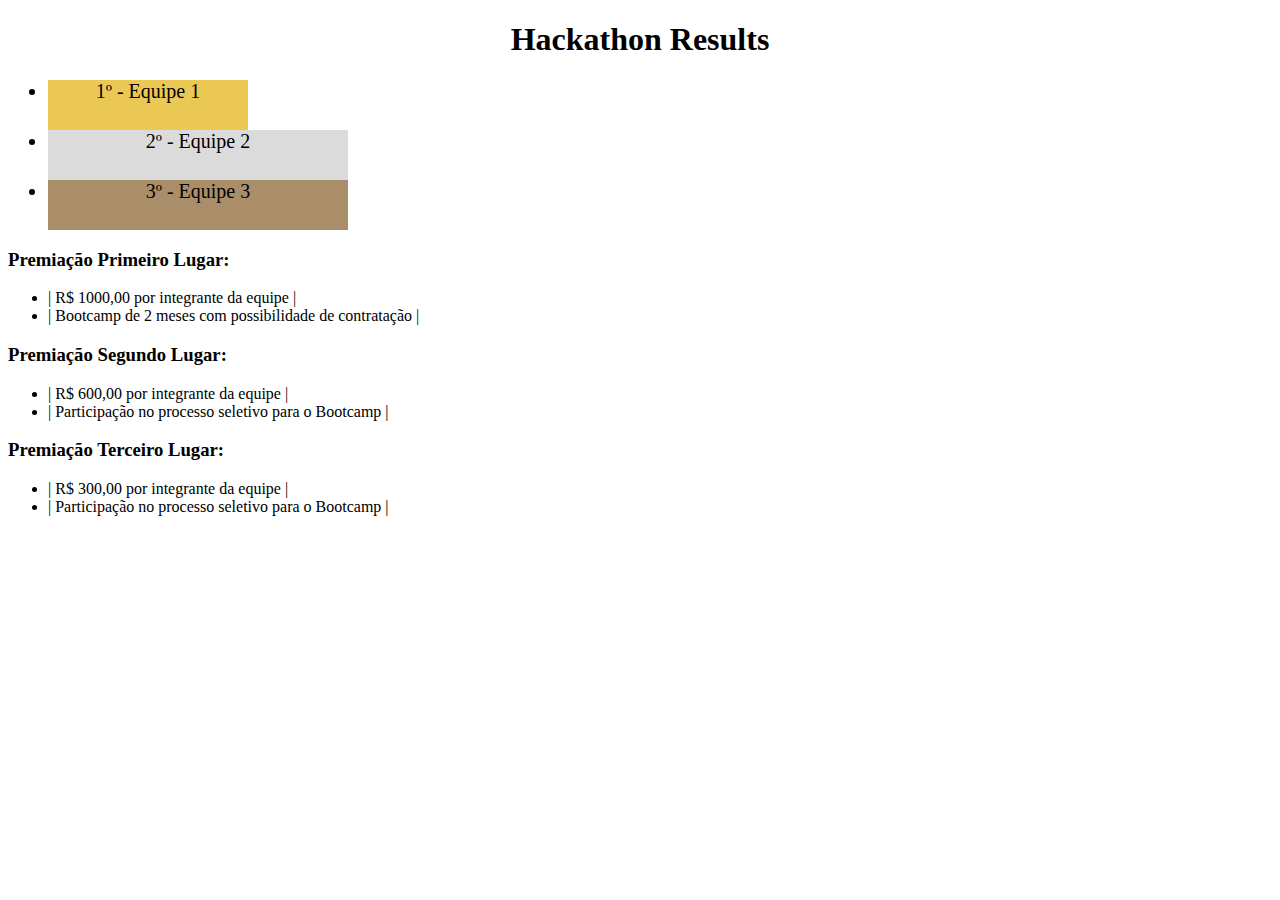
==== fundamentos/secao1-introducao-html-css/dia4/index.html @ cde6c367 "iniciando exercicio dia 4" ====
<!DOCTYPE html>
<html lang="pt">
  <head>
    <meta charset="UTF-8">
    <meta name="viewport" content="width=device-width, initial-scale=1.0">
    <title>Ranking</title>
    <style>
      h1 {
        text-align: center;
      }

      .first {
        background-color: rgb(235, 200, 84);
        font-size: 20px;
        height: 50px;
        text-align: center;
        width: 200px;
      }

      .second {
        background-color: rgb(219, 219, 219);
        font-size: 20px;
        height: 50px;
        text-align: center;
        width: 300px;
      }

      .third {
        background-color: rgb(170, 142, 106);
        font-size: 20px;
        height: 50px;
        text-align: center;
        width: 300px;
      }

    </style>
  </head>
  <body>
    <header>
      <h1>Hackathon Results</h1>
    </header>
    <section>
      <ul>
        <li class="first">1º - Equipe 1</li>
        <li class="second">2º - Equipe 2</li>
        <li class="third">3º - Equipe 3</li>
      </ul>
    </section>
    <section>
      <h3>Premiação Primeiro Lugar:</h3>
      <ul>
        <li>| R$ 1000,00 por integrante da equipe |</li>
        <li>| Bootcamp de 2 meses com possibilidade de contratação |</li>
      </ul>
      <h3>Premiação Segundo Lugar:</h3>
      <ul>
        <li>| R$ 600,00 por integrante da equipe |</li>
        <li>| Participação no processo seletivo para o Bootcamp |</li>
      </ul>
      <h3>Premiação Terceiro Lugar:</h3>
      <ul>
        <li>| R$ 300,00 por integrante da equipe |</li>
        <li>| Participação no processo seletivo para o Bootcamp |</li>
      </ul>
    </section>
  </body>
</html>
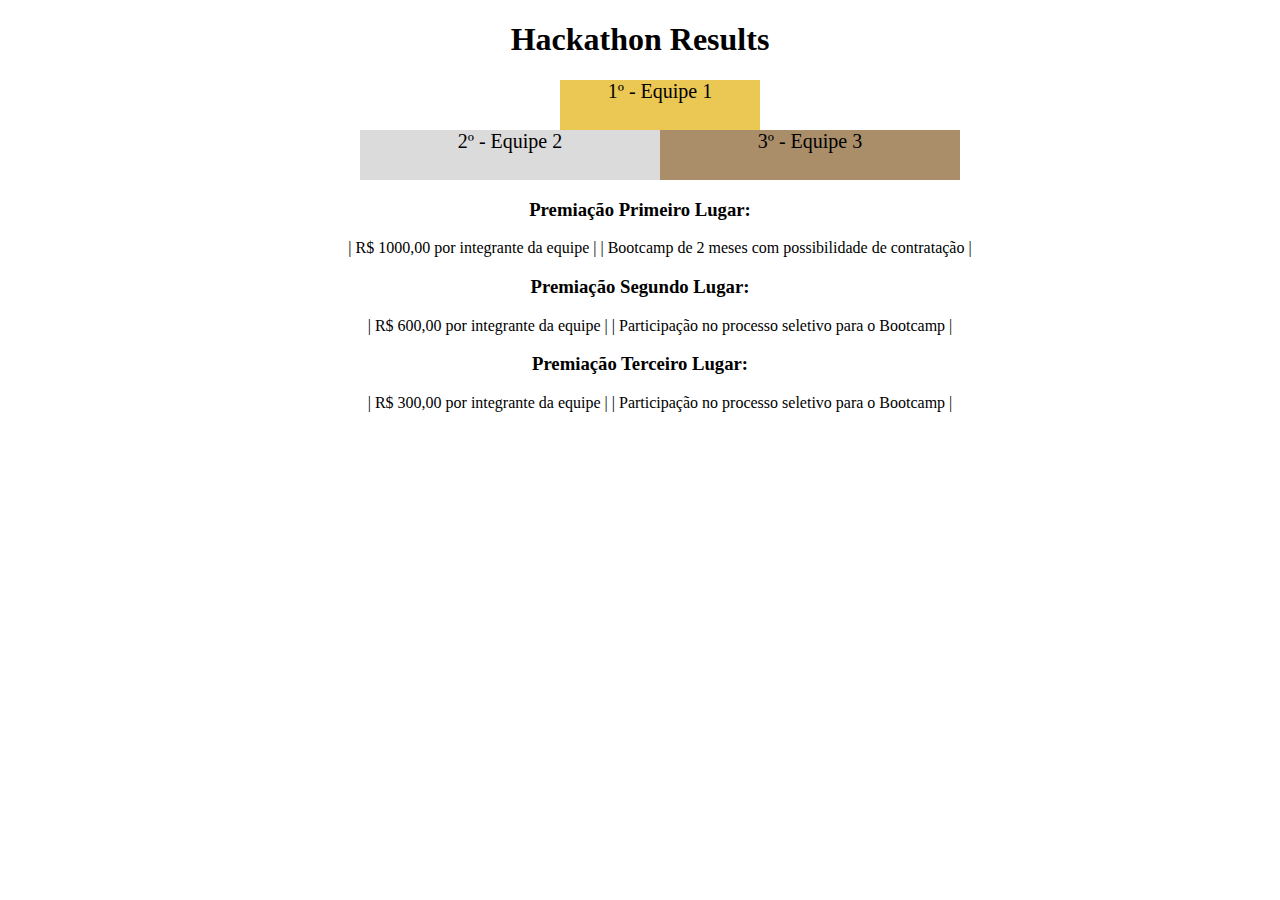
==== commit 4f78ecd9: "exercicio concluido" ====
--- a/fundamentos/secao1-introducao-html-css/dia4/index.html
+++ b/fundamentos/secao1-introducao-html-css/dia4/index.html
@@ -5,6 +5,20 @@
     <meta name="viewport" content="width=device-width, initial-scale=1.0">
     <title>Ranking</title>
     <style>
+        body{
+            text-align: center;
+        }
+        ul.rank{
+            width: 600px;
+            height:100px;
+            margin: 0 auto;
+        }
+        li{
+            list-style-type:none;
+        }
+        ul.prize li{
+            display: inline-block;
+        }
       h1 {
         text-align: center;
       }
@@ -15,6 +29,7 @@
         height: 50px;
         text-align: center;
         width: 200px;
+        margin:0 auto;
       }
 
       .second {
@@ -23,6 +38,7 @@
         height: 50px;
         text-align: center;
         width: 300px;
+        float:left;
       }
 
       .third {
@@ -31,6 +47,7 @@
         height: 50px;
         text-align: center;
         width: 300px;
+        float:right;
       }
 
     </style>
@@ -40,7 +57,7 @@
       <h1>Hackathon Results</h1>
     </header>
     <section>
-      <ul>
+      <ul class="rank">
         <li class="first">1º - Equipe 1</li>
         <li class="second">2º - Equipe 2</li>
         <li class="third">3º - Equipe 3</li>
@@ -48,17 +65,17 @@
     </section>
     <section>
       <h3>Premiação Primeiro Lugar:</h3>
-      <ul>
+      <ul class="prize">
         <li>| R$ 1000,00 por integrante da equipe |</li>
         <li>| Bootcamp de 2 meses com possibilidade de contratação |</li>
       </ul>
       <h3>Premiação Segundo Lugar:</h3>
-      <ul>
+      <ul class="prize">
         <li>| R$ 600,00 por integrante da equipe |</li>
         <li>| Participação no processo seletivo para o Bootcamp |</li>
       </ul>
       <h3>Premiação Terceiro Lugar:</h3>
-      <ul>
+      <ul class="prize">
         <li>| R$ 300,00 por integrante da equipe |</li>
         <li>| Participação no processo seletivo para o Bootcamp |</li>
       </ul>
